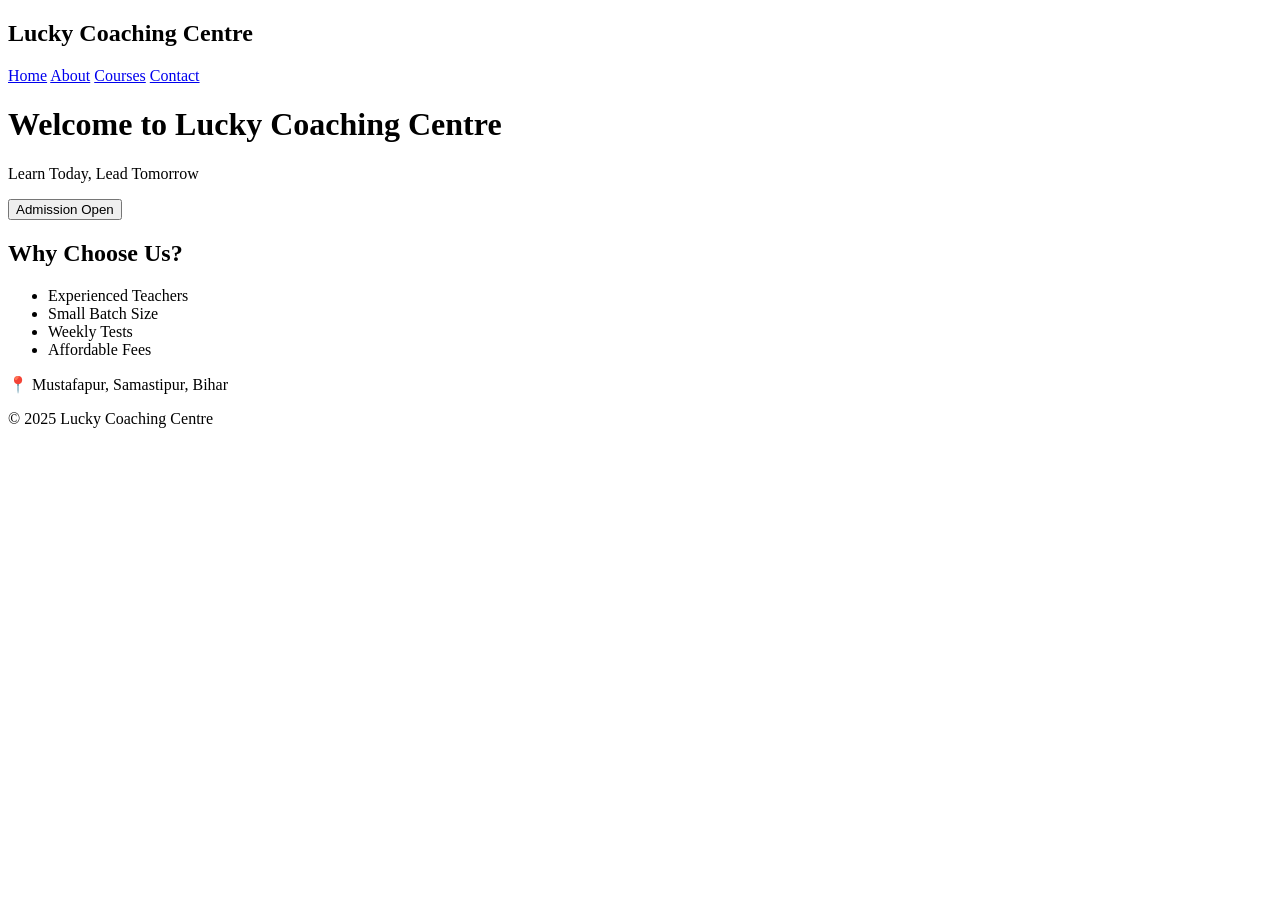
==== templates/index.html @ 8e85c01f "first commit" ====
<!DOCTYPE html>
<html lang="en">
<head>
    <meta charset="UTF-8">
    <meta name="viewport" content="width=device-width, initial-scale=1.0">
    <title>Lucky Coaching Centre</title>
    <link rel="stylesheet" href="{{ url_for('static', filename='style.css') }}">
</head>
<body>

<nav>
    <h2>Lucky Coaching Centre</h2>
    <a href="/">Home</a>
    <a href="/about">About</a>
    <a href="/courses">Courses</a>
    <a href="/contact">Contact</a>
</nav>

<header>
    <h1>Welcome to Lucky Coaching Centre</h1>
    <p>Learn Today, Lead Tomorrow</p>
    <button>Admission Open</button>
</header>

<section>
    <h2>Why Choose Us?</h2>
    <ul>
        <li>Experienced Teachers</li>
        <li>Small Batch Size</li>
        <li>Weekly Tests</li>
        <li>Affordable Fees</li>
    </ul>
</section>

<footer>
    <p>📍 Mustafapur, Samastipur, Bihar</p>
    <p>© 2025 Lucky Coaching Centre</p>
</footer>

</body>
</html>
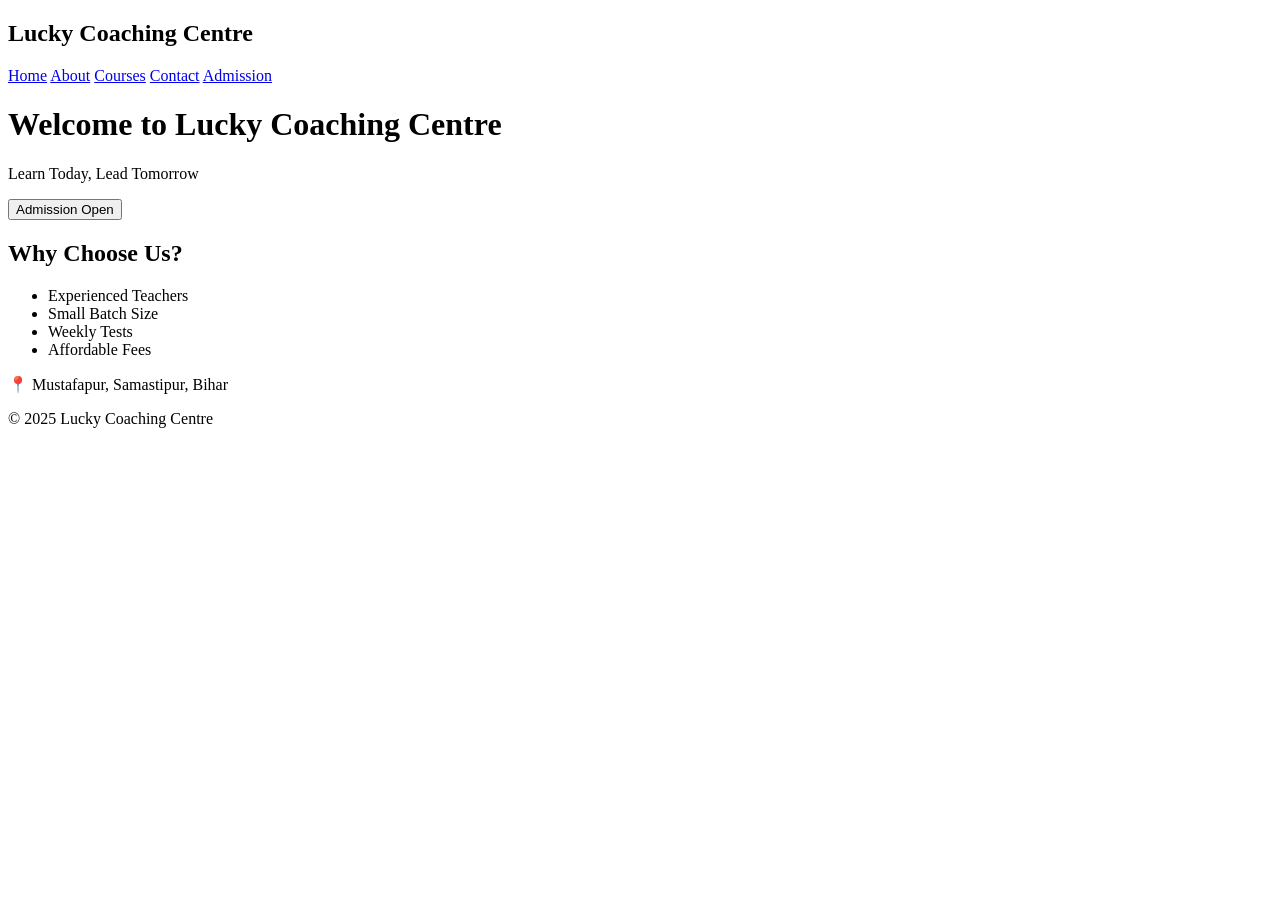
==== commit 0f44a39c: "Add admission menu" ====
--- a/templates/index.html
+++ b/templates/index.html
@@ -14,6 +14,7 @@
     <a href="/about">About</a>
     <a href="/courses">Courses</a>
     <a href="/contact">Contact</a>
+    <a href="/admission">Admission</a>
 </nav>
 
 <header>
